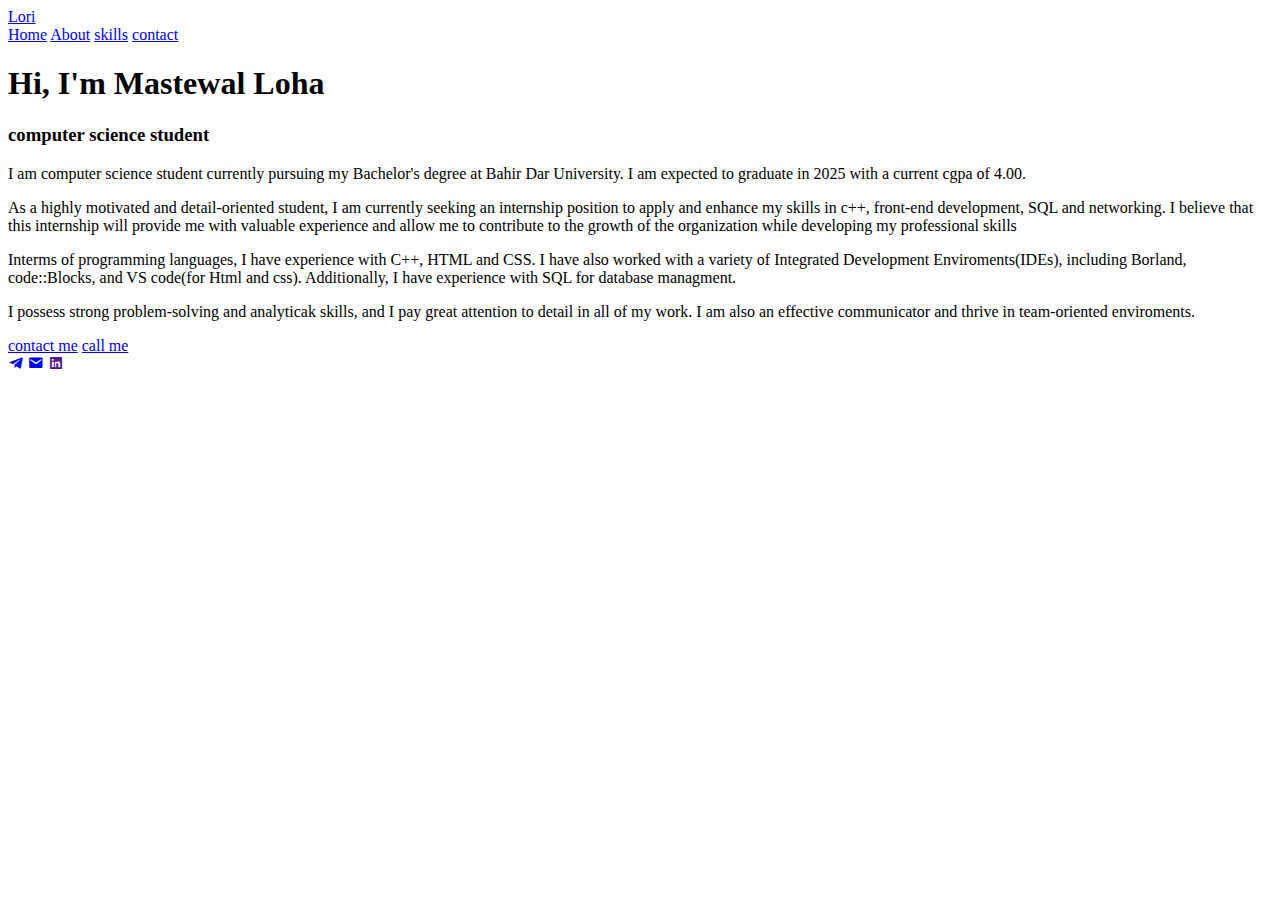
==== index.html @ 3724d100 "Create index.html" ====
<!DOCTYPE html>

<html lang="en">

<head>

    <meta charset="UTF-8">

    <meta http-equiv="X-UA-Compatible" content="IE=edge">

    <meta name="viewport" content="width=device-width, initial-scale=1.0">

    <title>personal portolio</title>

    <link rel="stylesheet" href="portfolio.css">

    <link href='https://unpkg.com/boxicons@2.1.4/css/boxicons.min.css' rel='stylesheet'>

</head>

<body>

    <header class="header">

        <a href="#" class="logo">Lori</a>

        <nav class="navbar">

            <a href="#" class="active">Home</a>

            <a href="#">About</a>

            <a href="#">skills</a>

            <a href="#">contact</a>

        </nav>

    </header>



    <section class="home">

        <div class="home-content">

            <h1>Hi, I'm Mastewal Loha</h1>

            <h3>computer science student</h3>

            <div> 

                <p> I am computer science student currently pursuing my Bachelor's degree at Bahir Dar University.

                I am expected to graduate in 2025 with a current cgpa of 4.00.</p>

            </div>

            <div>

                <p>As a highly motivated and detail-oriented student, I am currently seeking an internship position to apply and enhance my skills in c++,

                    front-end development, SQL and networking. I believe that this internship will provide me with valuable

                 experience and allow me to contribute to the growth of the organization while developing my professional skills</p>

            </div>

            <div>

                <p>Interms of programming languages, I have experience with C++, HTML and CSS.

                    I have also worked with a variety of Integrated Development Enviroments(IDEs),

                    including Borland, code::Blocks, and VS code(for Html and css).

                    Additionally, I have experience with SQL for database managment.

                </p>

            </div>

            <div>

                <p>I possess strong problem-solving and analyticak skills, and I pay great attention to detail 

                    in all of my work. I am also an effective communicator and thrive in team-oriented enviroments.

                </p>

            </div>

            <div class="contact-me-btn">

                <a href="mastloha31@gmail.com">contact me</a>

                <a href="tel:+251962229803">call me</a>

            </div>

        </div>



        <div class="home-sci">

            <a href="t.me/loriloha"><i class='bx bxl-telegram'></i></a>

            <a href="mastloha31@gmail.com"><i class='bx bxs-envelope' ></i></a>

            <a href=""><i class='bx bxl-linkedin-square' ></i></a>

        </div>

    </section>



</body>

</html>
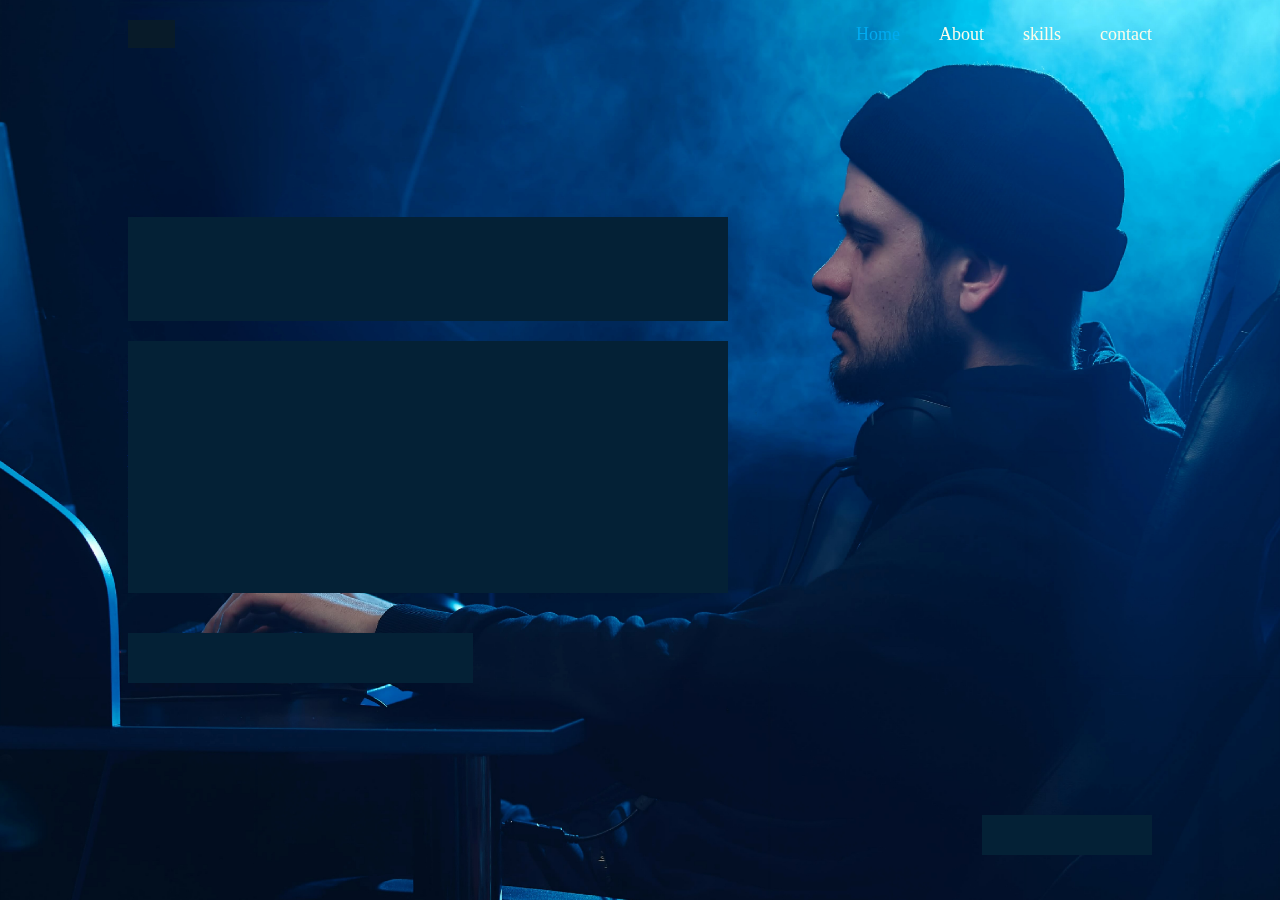
==== commit e41264ba: "Update index.html" ====
--- a/index.html
+++ b/index.html
@@ -12,7 +12,7 @@
 
     <title>personal portolio</title>
 
-    <link rel="stylesheet" href="portfolio.css">
+    <link rel="stylesheet" href="Portfolio.css">
 
     <link href='https://unpkg.com/boxicons@2.1.4/css/boxicons.min.css' rel='stylesheet'>
 
--- a/Portfolio.css
+++ b/Portfolio.css
@@ -0,0 +1,244 @@
+*{
+margin:0;
+padding:0;
+box-sizing: border-box;
+font-family:'Lora', serif;
+}
+body{
+background-color:#081b29;
+color: #fdfceb;
+background: url('pexels-mikhail-nilov-6963099.jpg') no-repeat ;
+background-size: cover;
+background-position: center;
+}
+.header{
+position:fixed;
+top:0;
+left:0;
+width:100%;
+padding:20px 10%;
+background: transparent;
+display: flex;
+justify-content: space-between;
+align-items: center;
+z-index: 100;
+}
+.logo{
+position:relative;
+font-size: 25px;
+color: #fdfceb;
+text-decoration: none;
+font-weight: 600;
+}
+.logo::before{
+content:'';
+position:absolute;
+top:0;
+right:0;
+width:100%;
+height:100%;
+background: #081b29;
+animation: showright 1s ease forwards;
+animation-delay: 0.4s;
+}
+.navbar a{
+font-size: 18px;
+color: #fdfceb;
+text-decoration: none;
+font-weight: 500;
+margin-left: 35px;
+transition: .3s;
+}
+.navbar a:hover, 
+.navbar a.active {
+color:#00abf0;
+}
+.home{
+color:#beb5e6;
+height:100vh;
+display:flex;
+align-items: center;
+padding:0 10%;
+}
+.home-content{
+max-width:600px;
+}
+.home-content h1{
+position: relative;
+font-size: 56px;
+font-weight:700;
+line-height: 1.2;
+}
+.home-content h1::before{
+content:'';
+position:absolute;
+top:0;
+right:0;
+width:100%;
+height:100%;
+background: #042136;
+animation: showright 1s ease forwards;
+animation-delay: 1s;
+}
+.home-content h3{
+position:relative;
+font-size: 32px;
+font-weight:700;
+color:#00abf0;
+margin-bottom:20px;
+}
+.home-content h3::before{
+content:'';
+position:absolute;
+top:0;
+right:0;
+width:100%;
+height:100%;
+background: #042136;
+animation: showright 1s ease forwards;
+animation-delay: 1.3s;
+}
+.home-content p{
+position: relative;
+font-size: 16px;
+font-weight: 600;
+}
+.home-content p::before{
+content:'';
+position:absolute;
+top:0;
+right:0;
+width:100%;
+height:100%;
+background: #042136;
+animation: showright 1s ease forwards;
+animation-delay: 1.6s;
+}
+.home-content div:nth-child(7){
+margin-top: 40px;
+}
+.home-content .contact-me-btn{
+position:relative;
+display: flex;
+justify-content: space-between;
+height: 50px;
+width: 345px;
+background: transparent;
+}
+.home-content .contact-me-btn::before{
+content:'';
+position:absolute;
+top:0;
+right:0;
+width:100%;
+height:100%;
+background: #042136;
+animation: showright 1s ease forwards;
+animation-delay: 1.9s;
+z-index: 2;
+}
+.contact-me-btn a{
+position: relative;
+display:inline-flex;
+justify-content: center;
+align-items: center;
+width:150px;
+height:100%;
+background:#00abf0;
+border: 2px solid #00abf0;
+border-radius: 8px;
+font-size: 19px;
+color: #081b29;
+text-decoration: none;
+font-weight: 600;
+letter-spacing: 1px;
+z-index: 1;
+overflow: hidden;
+transition: 0.5s;
+}
+.contact-me-btn a:hover{
+color:#00abf0;
+}
+.contact-me-btn a:nth-child(2){
+background: transparent;
+color:#00abf0;
+}
+.contact-me-btn a:nth-child(2)::before{
+background: #00abf0;
+}
+.contact-me-btn a:nth-child(2):hover{
+color:#081b29
+}
+.contact-me-btn a::before{
+content:'';
+position:absolute;
+top:0;
+left:0;
+width:0;
+height:100%;
+background: #081b29;
+z-index: -1;
+transition:0.5s;
+}
+.contact-me-btn a:hover::before{
+width:100%;
+}
+.home-sci{
+position:absolute;
+bottom: 5%;
+right: 10%;
+width:170px;
+display:flex;
+justify-content: space-between; 
+}
+.home-sci::before{
+content:'';
+position:absolute;
+top:0;
+right:0;
+width:100%;
+height:100%;
+background: #042136;
+animation: showright 1s ease forwards;
+animation-delay: 2.5s;
+z-index: 2;
+}
+.home-sci a{
+position: relative;
+display: inline-flex;
+justify-content: center;
+align-items:center;
+width:40px;
+height:40px;
+background: transparent;
+border:2px solid #00abf0;
+border-radius: 50%;
+font-size: 20px;
+color:#00abf0;
+text-decoration: none;
+z-index:1;
+overflow:hidden;
+transition:0.5s;
+}
+.home-sci a:hover{
+color:#081b29;
+}
+.home-sci a::before{
+content:'';
+position: absolute;
+top:0;
+left:o;
+width:0%;
+height: 100%;
+background: #00abf0;
+z-index:-1;
+transition: 0.5s;
+}
+.home-sci a:hover::before{
+width:100%;
+}
+@keyframes showright {
+100% {
+width: 0;
+}
+}
